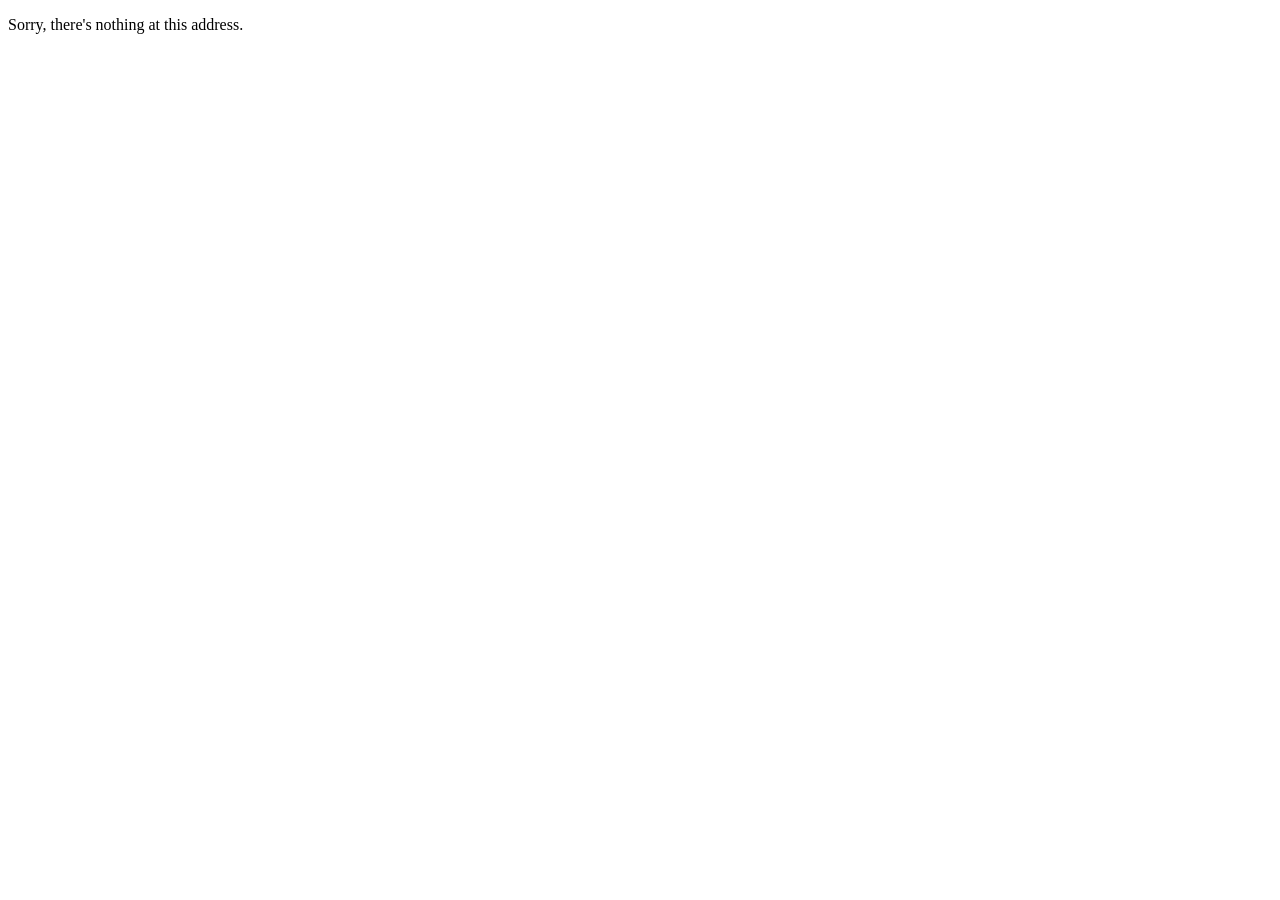
==== index.html @ fadaad5f "deploy by cmd" ====
<!DOCTYPE html>
<html lang="en">

<head>
    <meta charset="utf-8" />
    <meta name="viewport" content="width=device-width, initial-scale=1.0" />
    <title>GHomeBlazor</title>
    <base href="/" />
    <link rel="stylesheet" href="css/app.css" />
    <!-- If you add any scoped CSS files, uncomment the following to load them
    <link href="GHomeBlazor.styles.css" rel="stylesheet" /> -->
</head>

<body>
    <div id="app">
        <svg class="loading-progress">
            <circle r="40%" cx="50%" cy="50%" />
            <circle r="40%" cx="50%" cy="50%" />
        </svg>
        <div class="loading-progress-text"></div>
    </div>

    <div id="blazor-error-ui">
        An unhandled error has occurred.
        <a href="" class="reload">Reload</a>
        <a class="dismiss">🗙</a>
    </div>
    <script src="_framework/blazor.webassembly.js"></script>
</body>

</html>
---- css/app.css ----
.valid.modified:not([type=checkbox]) {
    outline: 1px solid #26b050;
}

.invalid {
    outline: 1px solid red;
}

.validation-message {
    color: red;
}

#blazor-error-ui {
    background: lightyellow;
    bottom: 0;
    box-shadow: 0 -1px 2px rgba(0, 0, 0, 0.2);
    display: none;
    left: 0;
    padding: 0.6rem 1.25rem 0.7rem 1.25rem;
    position: fixed;
    width: 100%;
    z-index: 1000;
}

    #blazor-error-ui .dismiss {
        cursor: pointer;
        position: absolute;
        right: 0.75rem;
        top: 0.5rem;
    }

.blazor-error-boundary {
    background: url([data-uri]) no-repeat 1rem/1.8rem, #b32121;
    padding: 1rem 1rem 1rem 3.7rem;
    color: white;
}

    .blazor-error-boundary::after {
        content: "An error has occurred."
    }

.loading-progress {
    position: relative;
    display: block;
    width: 8rem;
    height: 8rem;
    margin: 20vh auto 1rem auto;
}

    .loading-progress circle {
        fill: none;
        stroke: #e0e0e0;
        stroke-width: 0.6rem;
        transform-origin: 50% 50%;
        transform: rotate(-90deg);
    }

        .loading-progress circle:last-child {
            stroke: #1b6ec2;
            stroke-dasharray: calc(3.141 * var(--blazor-load-percentage, 0%) * 0.8), 500%;
            transition: stroke-dasharray 0.05s ease-in-out;
        }

.loading-progress-text {
    position: absolute;
    text-align: center;
    font-weight: bold;
    inset: calc(20vh + 3.25rem) 0 auto 0.2rem;
}

    .loading-progress-text:after {
        content: var(--blazor-load-percentage-text, "Loading");
    }

code {
    color: #c02d76;
}
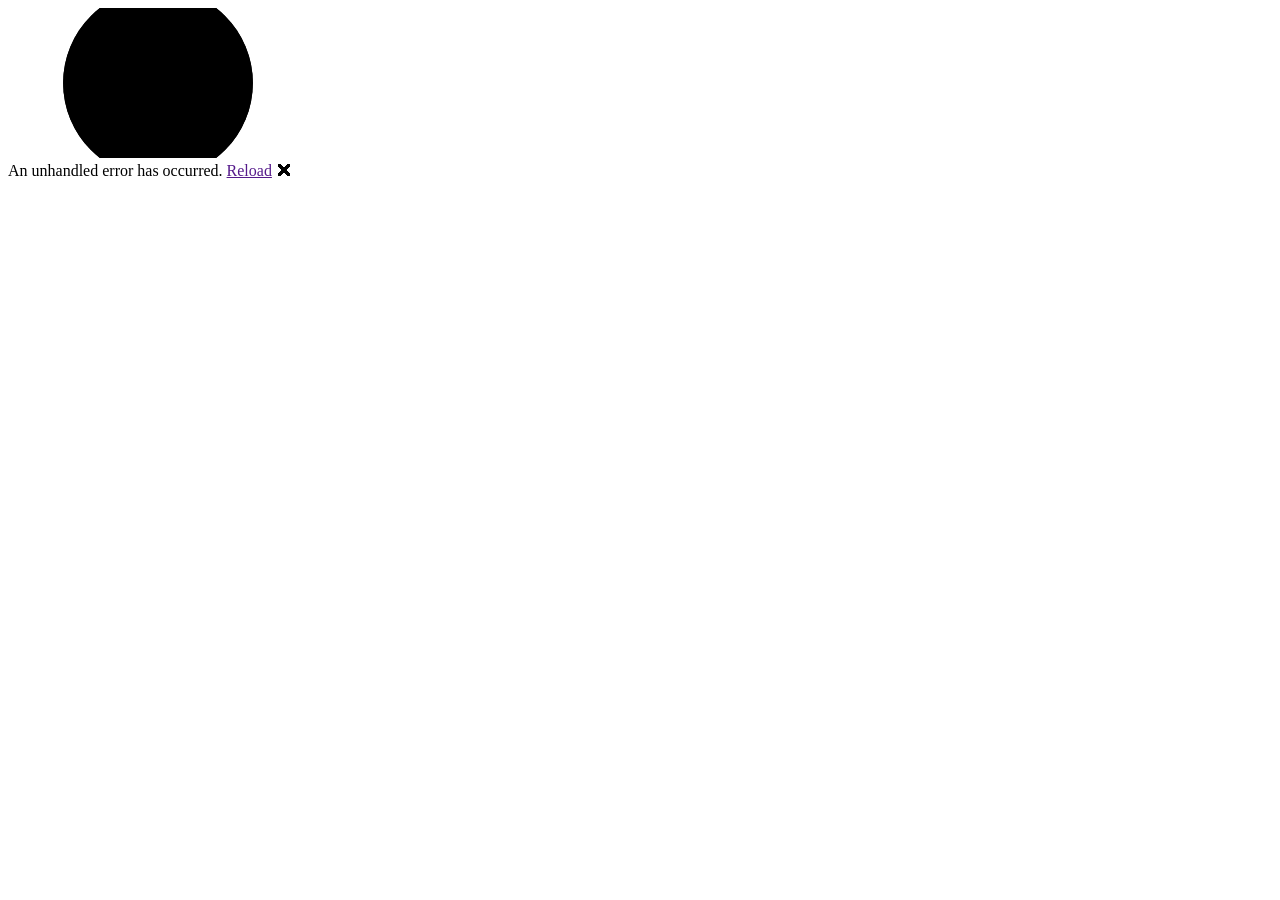
==== commit 90accab3: "deploy: 9374d71c3629023adf0babc6b96260933f75a3ac" ====
--- a/index.html
+++ b/index.html
@@ -1,12 +1,13 @@
 <!DOCTYPE html>
-<html lang="en">
+<html lang="ja">
 
 <head>
     <meta charset="utf-8" />
     <meta name="viewport" content="width=device-width, initial-scale=1.0" />
     <title>GHomeBlazor</title>
-    <base href="/" />
+    <base href="/GHomeBlazor/" />
     <link rel="stylesheet" href="css/app.css" />
+    <link rel="stylesheet" href="css/style.css" />
     <!-- If you add any scoped CSS files, uncomment the following to load them
     <link href="GHomeBlazor.styles.css" rel="stylesheet" /> -->
 </head>
--- a/css/style.css
+++ b/css/style.css
@@ -0,0 +1,1323 @@
+﻿@charset "UTF-8"; /*! normalize.css v8.0.1 | MIT License | github.com/necolas/normalize.css */
+
+html {
+    line-height: 1.15;
+    -webkit-text-size-adjust: 100%
+}
+
+body {
+    margin: 0
+}
+
+main {
+    display: block
+}
+
+h1 {
+    font-size: 2em;
+    margin: .67em 0
+}
+
+hr {
+    box-sizing: content-box;
+    height: 0;
+    overflow: visible
+}
+
+pre {
+    font-family: monospace,monospace;
+    font-size: 1em
+}
+
+a {
+    background-color: transparent
+}
+
+abbr[title] {
+    border-bottom: none;
+    text-decoration: underline;
+    text-decoration: underline dotted
+}
+
+b, strong {
+    font-weight: bolder
+}
+
+code, kbd, samp {
+    font-family: monospace,monospace;
+    font-size: 1em
+}
+
+small {
+    font-size: 80%
+}
+
+sub, sup {
+    font-size: 75%;
+    line-height: 0;
+    position: relative;
+    vertical-align: baseline
+}
+
+sub {
+    bottom: -.25em
+}
+
+sup {
+    top: -.5em
+}
+
+img {
+    border-style: none
+}
+
+button, input, optgroup, select, textarea {
+    font-family: inherit;
+    font-size: 100%;
+    line-height: 1.15;
+    margin: 0
+}
+
+button, input {
+    overflow: visible
+}
+
+button, select {
+    text-transform: none
+}
+
+[type=button], [type=reset], [type=submit], button {
+    -webkit-appearance: button
+}
+
+    [type=button]::-moz-focus-inner, [type=reset]::-moz-focus-inner, [type=submit]::-moz-focus-inner, button::-moz-focus-inner {
+        border-style: none;
+        padding: 0
+    }
+
+    [type=button]:-moz-focusring, [type=reset]:-moz-focusring, [type=submit]:-moz-focusring, button:-moz-focusring {
+        outline: 1px dotted ButtonText
+    }
+
+fieldset {
+    padding: .35em .75em .625em
+}
+
+legend {
+    box-sizing: border-box;
+    color: inherit;
+    display: table;
+    max-width: 100%;
+    padding: 0;
+    white-space: normal
+}
+
+progress {
+    vertical-align: baseline
+}
+
+textarea {
+    overflow: auto
+}
+
+[type=checkbox], [type=radio] {
+    box-sizing: border-box;
+    padding: 0
+}
+
+[type=number]::-webkit-inner-spin-button, [type=number]::-webkit-outer-spin-button {
+    height: auto
+}
+
+[type=search] {
+    -webkit-appearance: textfield;
+    outline-offset: -2px
+}
+
+    [type=search]::-webkit-search-decoration {
+        -webkit-appearance: none
+    }
+
+::-webkit-file-upload-button {
+    -webkit-appearance: button;
+    font: inherit
+}
+
+details {
+    display: block
+}
+
+summary {
+    display: list-item
+}
+
+template {
+    display: none
+}
+
+[hidden] {
+    display: none
+}
+/*!
+ font-family
+ */
+
+@font-face {
+    font-family: "Yu Gothic";
+    src: local("Yu Gothic Medium");
+    font-weight: 100
+}
+
+@font-face {
+    font-family: "Yu Gothic";
+    src: local("Yu Gothic Medium");
+    font-weight: 200
+}
+
+@font-face {
+    font-family: "Yu Gothic";
+    src: local("Yu Gothic Medium");
+    font-weight: 300
+}
+
+@font-face {
+    font-family: "Yu Gothic";
+    src: local("Yu Gothic Medium");
+    font-weight: 400
+}
+
+@font-face {
+    font-family: "Yu Gothic";
+    src: local("Yu Gothic Bold");
+    font-weight: 700
+}
+
+@font-face {
+    font-family: "Helvetica Neue";
+    src: local("Helvetica Neue Regular");
+    font-weight: 100
+}
+
+@font-face {
+    font-family: "Helvetica Neue";
+    src: local("Helvetica Neue Regular");
+    font-weight: 200
+}
+
+html {
+    font-family: -apple-system,BlinkMacSystemFont,"Helvetica Neue","Yu Gothic",YuGothic,Verdana,Meiryo,"M+ 1p",sans-serif
+}
+
+@media all and (-ms-high-contrast:none) {
+    html {
+        font-family: Verdana,Meiryo,sans-serif
+    }
+}
+
+@media all and (-ms-high-contrast:active) {
+    html {
+        font-family: Verdana,Meiryo,sans-serif
+    }
+}
+/*!
+ GPlayer
+ */
+
+a {
+    text-decoration: none
+}
+
+    a:link {
+        color: #8758ff
+    }
+
+    a:visited {
+        color: #8758ff
+    }
+
+    a:active, a:focus, a:hover {
+        opacity: .7
+    }
+
+.dummy-link {
+    color: #8758ff
+}
+
+    .dummy-link:active, .dummy-link:focus, .dummy-link:hover {
+        cursor: pointer;
+        opacity: .7
+    }
+
+body {
+    background-color: #f9f9f9;
+    color: #323232
+}
+
+body, input, select, textarea {
+    font-family: Verdana,Helvetica,"ヒラギノ角ゴ Pro W3","Hiragino Kaku Gothic Pro","メイリオ",Meiryo,"ＭＳ Ｐゴシック",sans-serif
+}
+
+ol, ul {
+    padding: 0 0 0 4px;
+    list-style-position: inside
+}
+
+    ol li, ul li {
+        line-height: 1.7
+    }
+
+        ol li li, ul li li {
+            margin-left: 24px
+        }
+
+p {
+    margin: 0 0 16px;
+    line-height: 1.6
+}
+
+input[type=password], input[type=text] {
+    border: 1px solid #dadada;
+    font-size: 14px;
+    padding: 2px 10px 1px
+}
+
+textarea {
+    border: 1px solid #dadada;
+    font-size: 14px;
+    padding: 3px 10px 2px
+}
+
+input[type=password], input[type=submit], input[type=text], select, textarea {
+    outline: 0
+}
+
+.main {
+    width: 100%;
+    max-width: 900px;
+    margin: 0 auto 64px
+}
+
+.alert {
+    color: #e01616
+}
+
+.stronger-note {
+    font-size: 24px
+}
+
+@keyframes gplayer-spread {
+    0% {
+        transform: scale(0);
+        opacity: .36
+    }
+
+    100% {
+        transform: scale(2.5);
+        opacity: 0
+    }
+}
+
+input[type=file] {
+    margin-bottom: 12px
+}
+
+.gplayer-button-wrapper {
+    width: 100%;
+    margin-bottom: 8px;
+    height: 64px;
+    line-height: 64px
+}
+
+    .gplayer-button-wrapper:hover {
+        opacity: .7
+    }
+
+    .gplayer-button-wrapper:active, .gplayer-button-wrapper:visited {
+        opacity: 1;
+        color: inherit
+    }
+
+    .gplayer-button-wrapper .gplayer-button {
+        background-color: transparent;
+        border: none;
+        outline: 0;
+        padding: 0 !important;
+        -webkit-appearance: none;
+        -moz-appearance: none;
+        appearance: none;
+        text-align: center;
+        text-decoration: none;
+        font-size: 18px !important;
+        font-weight: 700;
+        letter-spacing: .02em !important;
+        display: block;
+        width: 100%;
+        height: 100%;
+        -webkit-user-select: none;
+        -moz-user-select: none;
+        user-select: none;
+        cursor: pointer;
+        border-radius: 2px;
+        box-shadow: 0 2px 2px 0 rgba(0,0,0,.14),0 1px 5px 0 rgba(0,0,0,.12),0 3px 1px -2px rgba(0,0,0,.2);
+        transition: .3s;
+        background-color: rgb(28.185840708,145.7610619469,153.814159292);
+        color: #fff
+    }
+
+        .gplayer-button-wrapper .gplayer-button:hover {
+            box-shadow: 0 3px 3px 0 rgba(0,0,0,.14),0 1px 7px 0 rgba(0,0,0,.12),0 3px 1px -1px rgba(0,0,0,.2);
+            color: #fff;
+            text-decoration: none
+        }
+
+    .gplayer-button-wrapper .ripple {
+        position: relative;
+        overflow: hidden
+    }
+
+        .gplayer-button-wrapper .ripple .spread {
+            position: absolute;
+            border-radius: 50%;
+            opacity: .36;
+            transform: scale(0);
+            background-color: #fff;
+            animation: gplayer-spread 512ms;
+            pointer-events: none
+        }
+
+@keyframes gplayer-spread {
+    0% {
+        transform: scale(0);
+        opacity: .36
+    }
+
+    100% {
+        transform: scale(2.5);
+        opacity: 0
+    }
+}
+
+.small-button-wrapper {
+    display: inline-block
+}
+
+    .small-button-wrapper:hover {
+        opacity: .7
+    }
+
+    .small-button-wrapper:active, .small-button-wrapper:visited {
+        opacity: 1;
+        color: inherit
+    }
+
+    .small-button-wrapper .small-button {
+        background-color: transparent;
+        border: none;
+        outline: 0;
+        -webkit-appearance: none;
+        -moz-appearance: none;
+        appearance: none;
+        text-align: center;
+        text-decoration: none;
+        font-size: 18px !important;
+        font-weight: 700;
+        letter-spacing: .02em !important;
+        display: inline-block;
+        width: 100%;
+        height: 100%;
+        padding: 4px 24px;
+        -webkit-user-select: none;
+        -moz-user-select: none;
+        user-select: none;
+        cursor: pointer;
+        border-radius: 2px;
+        box-shadow: 0 2px 2px 0 rgba(0,0,0,.14),0 1px 5px 0 rgba(0,0,0,.12),0 3px 1px -2px rgba(0,0,0,.2);
+        transition: .3s;
+        background-color: rgb(28.185840708,145.7610619469,153.814159292);
+        color: #fff
+    }
+
+        .small-button-wrapper .small-button:hover {
+            box-shadow: 0 3px 3px 0 rgba(0,0,0,.14),0 1px 7px 0 rgba(0,0,0,.12),0 3px 1px -1px rgba(0,0,0,.2);
+            color: #fff;
+            text-decoration: none
+        }
+
+    .small-button-wrapper .ripple {
+        position: relative;
+        overflow: hidden
+    }
+
+        .small-button-wrapper .ripple .spread {
+            position: absolute;
+            border-radius: 50%;
+            opacity: .36;
+            transform: scale(0);
+            background-color: #fff;
+            animation: gplayer-spread 512ms;
+            pointer-events: none
+        }
+
+.card {
+    margin-bottom: 24px;
+    padding: 16px 8px;
+    background-color: #f2f2f2;
+    box-shadow: 0 1px 1px #b9b9b9;
+    color: #444
+}
+
+    .card .card-title {
+        margin: 0 0 24px;
+        padding-bottom: 2px;
+        border-bottom: #40d2dc 3px solid;
+        font-size: 20px
+    }
+
+    .card .card-subtitle {
+        padding-left: 8px;
+        border-left: rgb(36.0840707965,186.6061946903,196.9159292035) 6px solid;
+        font-size: 18px;
+        font-weight: 700
+    }
+
+    .card .card-inner {
+        margin-bottom: 64px
+    }
+
+.cf:after, .cf:before {
+    content: "";
+    display: table
+}
+
+.cf:after {
+    clear: both
+}
+
+.cf {
+    zoom: 1
+}
+
+.body, .whole-wrapper {
+    display: flex;
+    flex-direction: column
+}
+
+.whole-wrapper {
+    min-height: 100vh
+}
+
+.content-container {
+    flex: 1 1 auto
+}
+
+.footer {
+    margin-top: auto
+}
+
+.copyright {
+    margin: 32px 0 8px;
+    text-align: center;
+    font-size: 14px
+}
+
+::-moz-placeholder {
+    color: #ccc
+}
+
+::placeholder {
+    color: #ccc
+}
+
+.gist {
+    margin-bottom: 24px
+}
+
+.pre-header {
+    padding: 0 12px
+}
+
+    .pre-header .pre-header-inner {
+        width: 100%;
+        max-width: 900px;
+        margin: 0 auto;
+        font-size: 12px;
+        color: #000
+    }
+
+        .pre-header .pre-header-inner .site-description {
+            margin: 0;
+            padding-right: 4px;
+            text-align: right
+        }
+
+.header {
+    margin: 0 0 24px;
+    padding: 4px 0;
+    background-color: #40d2dc;
+    color: #fff;
+    z-index: 10
+}
+
+    .header .header-inner {
+        width: 100%;
+        max-width: 900px;
+        margin: 0 auto
+    }
+
+        .header .header-inner .site-title {
+            margin: 0;
+            padding: 4px 0 4px 4px;
+            font-size: 20px
+        }
+
+            .header .header-inner .site-title a {
+                color: #25316d
+            }
+
+.sticky {
+    position: fixed;
+    top: 0;
+    width: 100%
+}
+
+    .sticky + .content {
+        padding-top: 24px
+    }
+
+.lab-board {
+    position: relative;
+    width: 99%;
+    height: 400px;
+    margin: 0 auto;
+    border: rgb(107.1017699115,220.1548672566,227.8982300885) 3px solid;
+    background-repeat: no-repeat;
+    background-position: center;
+    background-size: cover
+}
+
+    .lab-board.lab-horizontal-board {
+        background-image: url(../img/lab-horizontalback.png)
+    }
+
+    .lab-board.lab-vertical-board {
+        background-image: url(../img/lab-verticalback.png);
+        height: 600px
+    }
+
+    .lab-board .lab-ball {
+        position: absolute;
+        display: block;
+        left: 0;
+        top: 0
+    }
+
+        .lab-board .lab-ball.bottom-left-origin {
+            top: auto;
+            bottom: 0
+        }
+
+.tab-wrapper {
+    width: 100%;
+    margin-bottom: 16px
+}
+
+    .tab-wrapper .tab-label {
+        display: block;
+        float: left;
+        width: 49%;
+        height: 40px;
+        line-height: 40px;
+        border-top: 1px solid #fff;
+        border-bottom: 2px solid rgb(107.1017699115,220.1548672566,227.8982300885);
+        border-top-right-radius: 20px;
+        background-color: rgb(234.35,234.35,234.35);
+        text-align: center;
+        transition: all .2s ease;
+        opacity: .5;
+        -webkit-user-select: none;
+        -moz-user-select: none;
+        user-select: none
+    }
+
+        .tab-wrapper .tab-label:hover {
+            opacity: .8
+        }
+
+    .tab-wrapper .tab-radio {
+        display: none
+    }
+
+    .tab-wrapper input:checked + .tab-label {
+        background-color: rgb(193.3053097345,240.4646017699,243.6946902655);
+        opacity: 1
+    }
+
+    .tab-wrapper .tab-clear:after, .tab-wrapper .tab-clear:before {
+        content: "";
+        display: table
+    }
+
+    .tab-wrapper .tab-clear:after {
+        clear: both;
+        margin-bottom: 12px
+    }
+
+    .tab-wrapper .board-wrapper {
+        display: none;
+        overflow: hidden
+    }
+
+        .tab-wrapper .board-wrapper .board-content {
+            padding-left: 18px;
+            font-size: 20px;
+            color: rgb(28.185840708,145.7610619469,153.814159292)
+        }
+
+    .tab-wrapper #tab-base:checked ~ #board-base, .tab-wrapper #tab-reverse:checked ~ #board-reverse {
+        display: block
+    }
+
+.left-th-table {
+    width: 90%;
+    max-width: 720px;
+    margin-bottom: 24px;
+    border-collapse: separate;
+    border-spacing: 0;
+    border-top: 1px solid #bfbfbf;
+    border-left: 1px solid #bfbfbf
+}
+
+    .left-th-table th {
+        width: 25%;
+        padding: 4px;
+        text-align: left;
+        vertical-align: top;
+        background-color: rgb(193.3053097345,240.4646017699,243.6946902655);
+        border-top: 1px solid #fff;
+        border-right: 1px solid #bfbfbf;
+        border-bottom: 1px solid #bfbfbf;
+        border-left: 3px double rgb(165.5,165.5,165.5);
+        font-weight: 400;
+        font-size: 14px
+    }
+
+    .left-th-table td {
+        padding: 4px;
+        background-color: rgb(234.35,234.35,234.35);
+        border-right: 1px solid #bfbfbf;
+        border-bottom: 1px solid #bfbfbf;
+        font-size: 14px
+    }
+
+    .left-th-table.th-text-center th {
+        text-align: center
+    }
+
+    .left-th-table.th-text-right th {
+        text-align: right
+    }
+
+.simple-border-table {
+    width: 100%;
+    border-collapse: collapse;
+    border: 1px solid #cbcbcb
+}
+
+    .simple-border-table thead {
+        background-color: #40d2dc;
+        text-align: left
+    }
+
+        .simple-border-table thead th {
+            padding: 6px 16px;
+            border: 1px solid #cbcbcb
+        }
+
+            .simple-border-table thead th:first-child {
+                width: 30%
+            }
+
+    .simple-border-table tbody tr td {
+        padding: 18px 16px;
+        border: 1px solid #cbcbcb
+    }
+
+    .simple-border-table tbody tr:nth-child(even) td {
+        background-color: rgb(236.407079646,250.6194690265,251.592920354)
+    }
+
+.levels .item {
+    margin-right: 24px
+}
+
+.board {
+    display: flex;
+    align-items: center;
+    justify-content: center;
+    max-width: 900px;
+    text-align: center;
+    height: 100vh
+}
+
+    .board > .board-child {
+        flex-basis: 100%
+    }
+
+    .board .remaining-time {
+        margin-bottom: 24px;
+        padding-right: 24px;
+        border-bottom: 1px solid #777;
+        font-size: 12px;
+        text-align: right
+    }
+
+.entered-roman {
+    color: rgb(150.203539823,230.3097345133,235.796460177)
+}
+
+.current-entered-roman {
+    color: rgb(24.2367256637,125.3384955752,132.2632743363);
+    font-size: larger;
+    font-weight: 700
+}
+
+.current-unentered-roman {
+    color: rgb(36.0840707965,186.6061946903,196.9159292035);
+    font-size: larger;
+    font-weight: 700
+}
+
+.question-kana {
+    font-size: 26px
+}
+
+    .question-kana .entered-yomi {
+        color: rgb(193.3053097345,240.4646017699,243.6946902655)
+    }
+
+    .question-kana .current-yomi {
+        color: rgb(24.2367256637,125.3384955752,132.2632743363);
+        font-size: larger;
+        font-weight: 700
+    }
+
+.result-chart-wrapper {
+    width: 100%
+}
+
+    .result-chart-wrapper .result-chart {
+        display: block;
+        width: 100%
+    }
+
+.upload-area {
+    width: 99.7%;
+    height: 200px;
+    margin: -12px 0 16px;
+    border: 1px dotted #bacaba;
+    background-color: #cadaca
+}
+
+    .upload-area p {
+        line-height: 200px;
+        color: #8a9a8a;
+        text-align: center
+    }
+
+    .upload-area.highlight {
+        border: 1px solid #9aaa9a;
+        background-color: #aabaaa
+    }
+
+.your-question {
+    width: 91.5%;
+    height: 10em
+}
+
+.question-list ul li {
+    overflow-wrap: anywhere;
+    word-break: break-word
+}
+
+.discussion-list {
+    margin-bottom: 42px
+}
+
+    .discussion-list dl {
+        margin-bottom: 24px
+    }
+
+        .discussion-list dl dt {
+            margin-bottom: 5px
+        }
+
+            .discussion-list dl dt .name {
+                color: #281;
+                font-weight: 700
+            }
+
+        .discussion-list dl dd {
+            margin-inline-start: 28px;
+            white-space: pre-wrap;
+            overflow-wrap: anywhere;
+            word-break: break-all
+        }
+
+.hidden {
+    display: none !important
+}
+
+.table-like {
+    display: flex;
+    flex-wrap: wrap;
+    width: 100%;
+    border-top: 1px solid #cecece;
+    border-left: 1px solid #cecece
+}
+
+    .table-like dd, .table-like dt {
+        box-sizing: border-box;
+        margin: 0;
+        padding: 12px 6px;
+        border-right: 1px solid #cecece;
+        border-bottom: 1px solid #cecece;
+        flex-basis: 100%;
+        line-height: 1.5
+    }
+
+    .table-like dt {
+        background-color: #ebebeb;
+        font-weight: 700;
+        text-align: left
+    }
+
+    .table-like dd {
+        margin-left: 0
+    }
+
+@media (min-width:600px) {
+    .table-like dt {
+        flex-basis: 200px;
+        text-align: center
+    }
+
+    .table-like dd {
+        flex-basis: calc(100% - 200px)
+    }
+}
+
+.overlay {
+    position: fixed;
+    top: 0;
+    left: 0;
+    width: 100%;
+    height: 100%;
+    background: rgba(0,0,0,.7);
+    z-index: 9999;
+    display: none
+}
+
+    .overlay.active {
+        display: block
+    }
+/*!
+ GPlayer
+ */
+
+.sql-hero-image {
+    display: inline-block;
+    width: 100%
+}
+
+.sql-story {
+    display: flex;
+    flex-direction: column;
+    gap: 12px;
+    margin-bottom: 12px
+}
+
+    .sql-story p {
+        display: flex;
+        align-items: flex-end;
+        margin: 0;
+        gap: 12px;
+        max-width: 90%;
+        padding: 8px 12px;
+        border-radius: 12px;
+        line-height: 1.6
+    }
+
+    .sql-story .clare-line {
+        align-self: flex-start;
+        background: #f7cbcb
+    }
+
+        .sql-story .clare-line::before {
+            content: "";
+            width: 40px;
+            height: 40px;
+            background-image: url(../images/clare.png);
+            background-size: cover;
+            flex-shrink: 0
+        }
+
+    .sql-story .gantz-line {
+        align-self: flex-end;
+        background: #d2f8d2
+    }
+
+        .sql-story .gantz-line::after {
+            content: "";
+            width: 40px;
+            height: 40px;
+            background-image: url(../images/gantz.png);
+            background-size: cover;
+            flex-shrink: 0
+        }
+
+.progress {
+    text-align: center
+}
+
+    .progress span {
+        color: rgb(28.185840708,145.7610619469,153.814159292);
+        -webkit-user-select: none;
+        -moz-user-select: none;
+        user-select: none
+    }
+
+        .progress span:active, .progress span:focus, .progress span:hover {
+            cursor: pointer;
+            opacity: .7
+        }
+
+.sql-story-wrapper {
+    display: none
+}
+
+    .sql-story-wrapper.active {
+        display: block
+    }
+
+ol.sql-question-list {
+    margin-left: 8px;
+    counter-reset: item;
+    padding-left: 0
+}
+
+    ol.sql-question-list li {
+        list-style: none;
+        counter-increment: item;
+        display: flex
+    }
+
+        ol.sql-question-list li::before {
+            content: counter(item) ".";
+            width: 2.5em;
+            margin-right: .8em;
+            flex-shrink: 0;
+            text-align: right
+        }
+
+ul.sql-question-list {
+    margin-left: 8px;
+    padding-left: 0
+}
+
+    ul.sql-question-list li {
+        list-style: none;
+        display: flex
+    }
+
+        ul.sql-question-list li::before {
+            content: "◆";
+            width: 2.5em;
+            margin-right: .8em;
+            flex-shrink: 0;
+            text-align: right
+        }
+
+.display-hint {
+    color: #8758ff
+}
+
+    .display-hint:active, .display-hint:focus, .display-hint:hover {
+        cursor: pointer;
+        opacity: .7
+    }
+
+.your-sql {
+    box-sizing: border-box;
+    width: 100%
+}
+
+.sql-table-wrapper {
+    overflow-x: auto;
+    margin: 12px 0
+}
+
+.sql-table {
+    width: 100%;
+    margin: 12px 0;
+    border-collapse: collapse;
+    border: 1px solid #cbcbcb
+}
+
+    .sql-table caption {
+        caption-side: bottom;
+        margin-top: .5ex;
+        margin-right: 6px;
+        text-align: right;
+        color: gray;
+        font-size: .9em
+    }
+
+    .sql-table thead {
+        background-color: #9ce5e9;
+        text-align: left
+    }
+
+        .sql-table thead th {
+            padding: 6px 16px;
+            border: 1px solid #cbcbcb
+        }
+
+    .sql-table tbody tr td {
+        padding: 18px 16px;
+        border: 1px solid #cbcbcb
+    }
+
+    .sql-table tbody tr:nth-child(even) td {
+        background-color: rgb(236.407079646,250.6194690265,251.592920354)
+    }
+
+.sql-table-like {
+    display: flex;
+    flex-wrap: wrap;
+    width: 100%;
+    border-top: 1px solid #cecece;
+    border-left: 1px solid #cecece
+}
+
+    .sql-table-like dd, .sql-table-like dt {
+        box-sizing: border-box;
+        margin: 0;
+        padding: 12px 6px;
+        border-right: 1px solid #cecece;
+        border-bottom: 1px solid #cecece;
+        flex-basis: 100%;
+        line-height: 1.5
+    }
+
+    .sql-table-like dt {
+        background-color: #ebebeb;
+        font-weight: 700;
+        text-align: left
+    }
+
+    .sql-table-like dd {
+        margin-left: 0
+    }
+
+@media (min-width:600px) {
+    .sql-table-like dt {
+        flex-basis: calc(100% - 300px)
+    }
+
+    .sql-table-like dd {
+        flex-basis: 300px
+    }
+}
+/*!
+ GPlayer
+ */
+
+.story-hero-image {
+    display: inline-block;
+    width: 100%
+}
+
+.story {
+    display: flex;
+    flex-direction: column;
+    gap: 12px;
+    margin-bottom: 12px
+}
+
+    .story p {
+        display: flex;
+        align-items: flex-end;
+        margin: 0;
+        gap: 12px;
+        max-width: 90%;
+        padding: 8px 12px;
+        border-radius: 12px;
+        line-height: 1.6
+    }
+
+    .story .clare-line {
+        align-self: flex-start;
+        background: #f7cbcb
+    }
+
+        .story .clare-line::before {
+            content: "";
+            width: 40px;
+            height: 40px;
+            background-image: url(../images/clare.png);
+            background-size: cover;
+            flex-shrink: 0
+        }
+
+    .story .gantz-line {
+        align-self: flex-end;
+        background: #d2f8d2
+    }
+
+        .story .gantz-line::after {
+            content: "";
+            width: 40px;
+            height: 40px;
+            background-image: url(../images/gantz.png);
+            background-size: cover;
+            flex-shrink: 0
+        }
+
+.story-wrapper {
+    display: none
+}
+
+    .story-wrapper.active {
+        display: block
+    }
+
+ol.story-question-list {
+    margin-left: 8px;
+    counter-reset: item;
+    padding-left: 0
+}
+
+    ol.story-question-list li {
+        list-style: none;
+        counter-increment: item;
+        display: flex
+    }
+
+        ol.story-question-list li::before {
+            content: counter(item) ".";
+            width: 2.5em;
+            margin-right: .8em;
+            flex-shrink: 0;
+            text-align: right
+        }
+
+ul.story-question-list {
+    margin-left: 8px;
+    padding-left: 0
+}
+
+    ul.story-question-list li {
+        list-style: none;
+        display: flex
+    }
+
+        ul.story-question-list li::before {
+            content: "◆";
+            width: 2.5em;
+            margin-right: .8em;
+            flex-shrink: 0;
+            text-align: right
+        }
+
+.your-story {
+    box-sizing: border-box;
+    width: 100%
+}
+
+.story-table-wrapper {
+    overflow-x: auto;
+    margin: 12px 0
+}
+
+.story-table {
+    width: 100%;
+    margin: 12px 0;
+    border-collapse: collapse;
+    border: 1px solid #cbcbcb
+}
+
+    .story-table caption {
+        caption-side: bottom;
+        margin-top: .5ex;
+        margin-right: 6px;
+        text-align: right;
+        color: gray;
+        font-size: .9em
+    }
+
+    .story-table thead {
+        background-color: #9ce5e9;
+        text-align: left
+    }
+
+        .story-table thead th {
+            padding: 6px 16px;
+            border: 1px solid #cbcbcb
+        }
+
+    .story-table tbody tr td {
+        padding: 18px 16px;
+        border: 1px solid #cbcbcb
+    }
+
+    .story-table tbody tr:nth-child(even) td {
+        background-color: rgb(236.407079646,250.6194690265,251.592920354)
+    }
+
+.story-table-like {
+    display: flex;
+    flex-wrap: wrap;
+    width: 100%;
+    border-top: 1px solid #cecece;
+    border-left: 1px solid #cecece
+}
+
+    .story-table-like dd, .story-table-like dt {
+        box-sizing: border-box;
+        margin: 0;
+        padding: 12px 6px;
+        border-right: 1px solid #cecece;
+        border-bottom: 1px solid #cecece;
+        flex-basis: 100%;
+        line-height: 1.5
+    }
+
+    .story-table-like dt {
+        background-color: #ebebeb;
+        font-weight: 700;
+        text-align: left
+    }
+
+    .story-table-like dd {
+        margin-left: 0
+    }
+
+@media (min-width:600px) {
+    .story-table-like dt {
+        flex-basis: calc(100% - 300px)
+    }
+
+    .story-table-like dd {
+        flex-basis: 300px
+    }
+}
+
+ol li, ul li {
+    line-height: 2.2
+}
+
+@media (min-width:600px) {
+    ol li, ul li {
+        line-height: 1.8
+    }
+}
